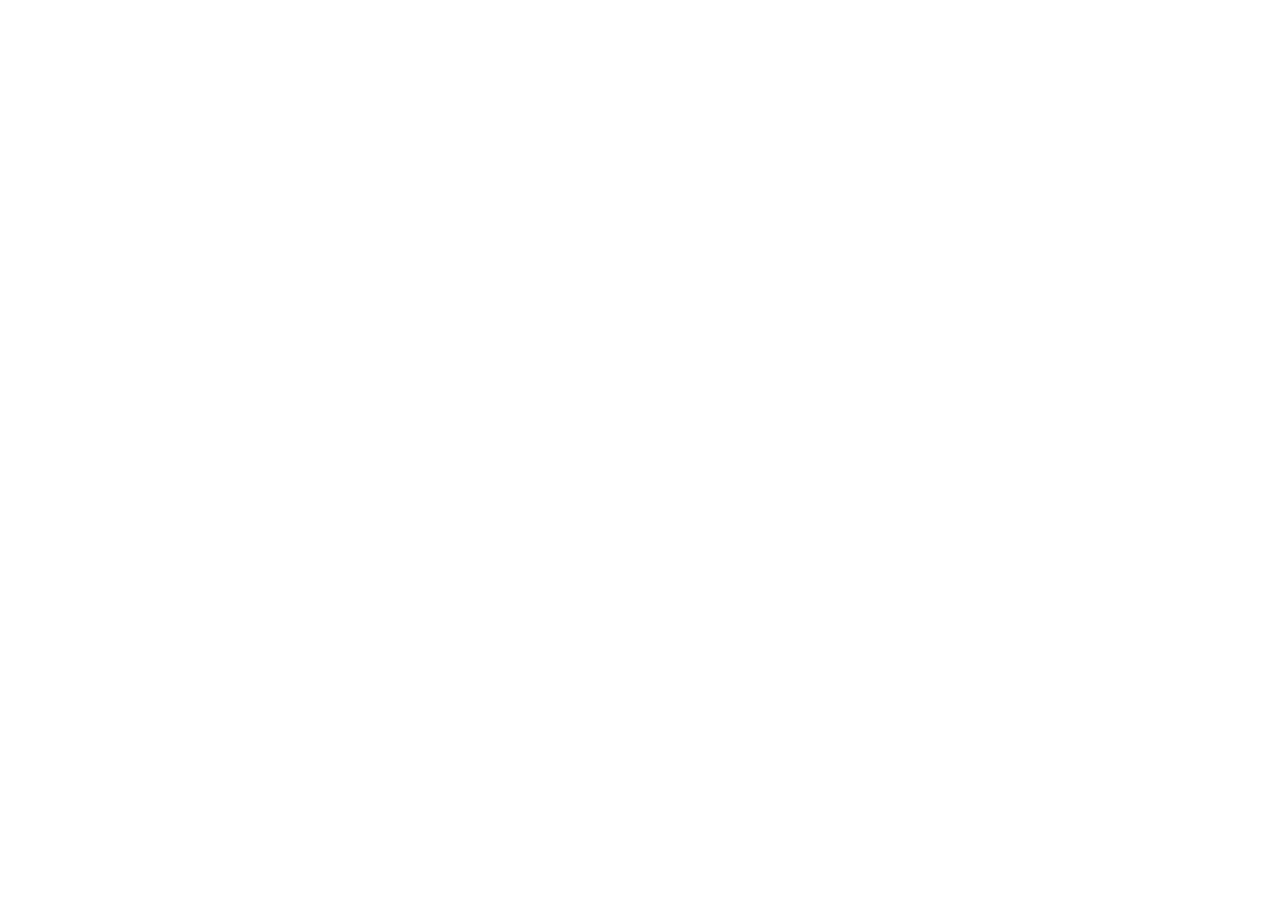
==== Index.html @ 0a0192a4 "Create Index.html" ====
<!DOCTYPE html>
<html lang="en">
	</head>
		<title> Gate of Babylon in ur Booty</title?
    <meta charset="utf-8>
</head?

  <body>

  <p> Once upon a time there was a great gilded king and a mongrel. AHHHHHHHHH </p>
  <hr>
</body>

</html>
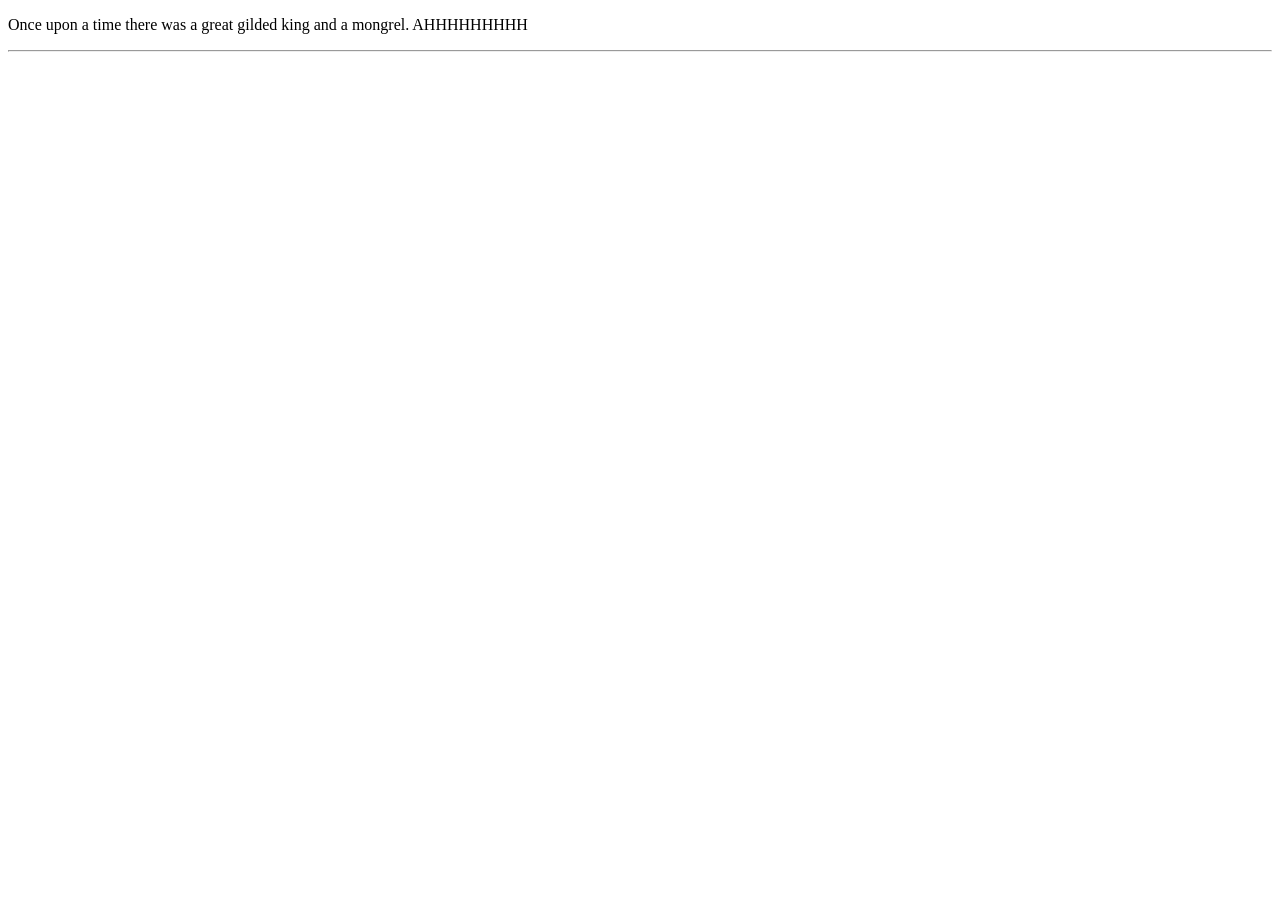
==== commit 14fa56b1: "Update Index.html" ====
--- a/Index.html
+++ b/Index.html
@@ -1,14 +1,15 @@
 <!DOCTYPE html>
 <html lang="en">
 	</head>
-		<title> Gate of Babylon in ur Booty</title?
-    <meta charset="utf-8>
-</head?
+	<title>Gate of Babylon in ur Booty</title>
+    <meta charset="utf-8">
+</head>
 
   <body>
 
-  <p> Once upon a time there was a great gilded king and a mongrel. AHHHHHHHHH </p>
-  <hr>
-</body>
+	<p> Once upon a time there was a great gilded king and a mongrel. AHHHHHHHHH </p>
+ 	<hr>
+			
+  </body>
 
 </html>
